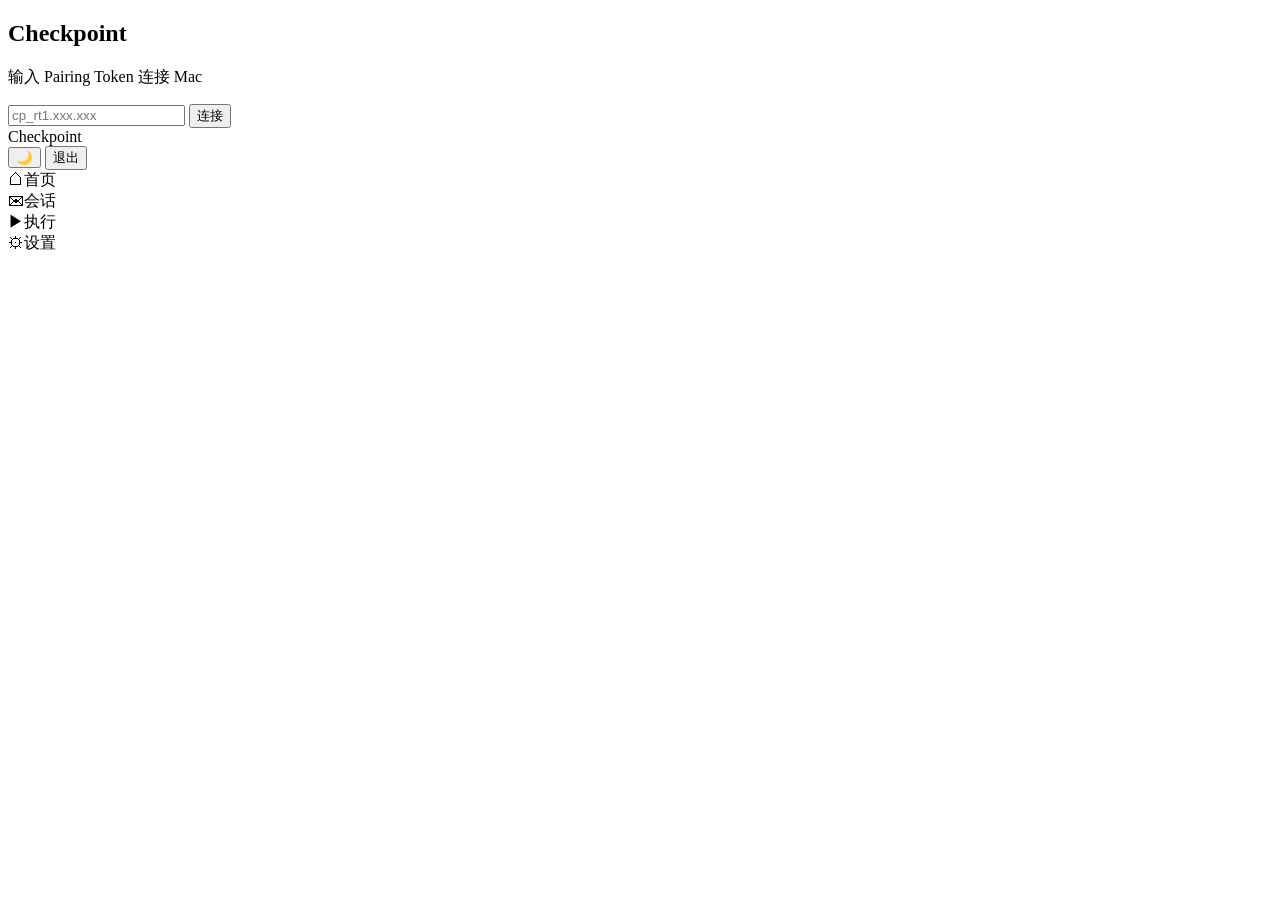
==== crates/relay/src/ui/index.html @ c153b610 "chore(release): 初始化 Agent Aspect 开源仓库" ====
<!DOCTYPE html>
<html lang="zh-CN">
<head>
<meta charset="utf-8">
<meta name="viewport" content="width=device-width,initial-scale=1,maximum-scale=1,user-scalable=no">
<title>Checkpoint Relay</title>
<style>
/*__CSS__*/
</style>
</head>
<body>

<!-- Token form -->
<div id="token-form" class="token-form">
  <h2>Checkpoint</h2>
  <p>输入 Pairing Token 连接 Mac</p>
  <input id="token-input" placeholder="cp_rt1.xxx.xxx" autocomplete="off" autocapitalize="off" spellcheck="false">
  <button onclick="saveToken()">连接</button>
  <div id="token-error" class="token-error"></div>
</div>

<!-- App shell -->
<div id="app" class="hidden">
  <!-- Header -->
  <div class="header">
    <div class="header-left">
      <div id="status-dot" class="dot loading"></div>
      <span id="header-title" class="header-title">Checkpoint</span>
    </div>
    <div class="header-right">
      <button class="btn-theme" onclick="toggleTheme()" title="切换主题"><span class="theme-toggle-icon">🌙</span></button>
      <button class="btn-logout" onclick="logout()">退出</button>
    </div>
  </div>

  <!-- Tab content -->
  <div id="page-home" class="content"></div>
  <div id="page-convos" class="content hidden"></div>
  <div id="page-run" class="content hidden"></div>
  <div id="page-settings" class="content hidden"></div>

  <!-- Conversation detail (overlay) -->
  <div id="page-conv-detail" class="content hidden"></div>

  <!-- Bottom tabs -->
  <div class="tabs">
    <div class="tab active" onclick="switchTab('home')" id="tab-home">
      <span class="tab-icon">&#9750;</span><span>首页</span>
    </div>
    <div class="tab" onclick="switchTab('convos')" id="tab-convos">
      <span class="tab-icon">&#9993;</span><span>会话</span>
    </div>
    <div class="tab" onclick="switchTab('run')" id="tab-run">
      <span class="tab-icon">&#9654;</span><span>执行</span>
    </div>
    <div class="tab" onclick="switchTab('settings')" id="tab-settings">
      <span class="tab-icon">&#9881;</span><span>设置</span>
    </div>
  </div>
</div>

<script>
/*__JS__*/
</script>
</body>
</html>
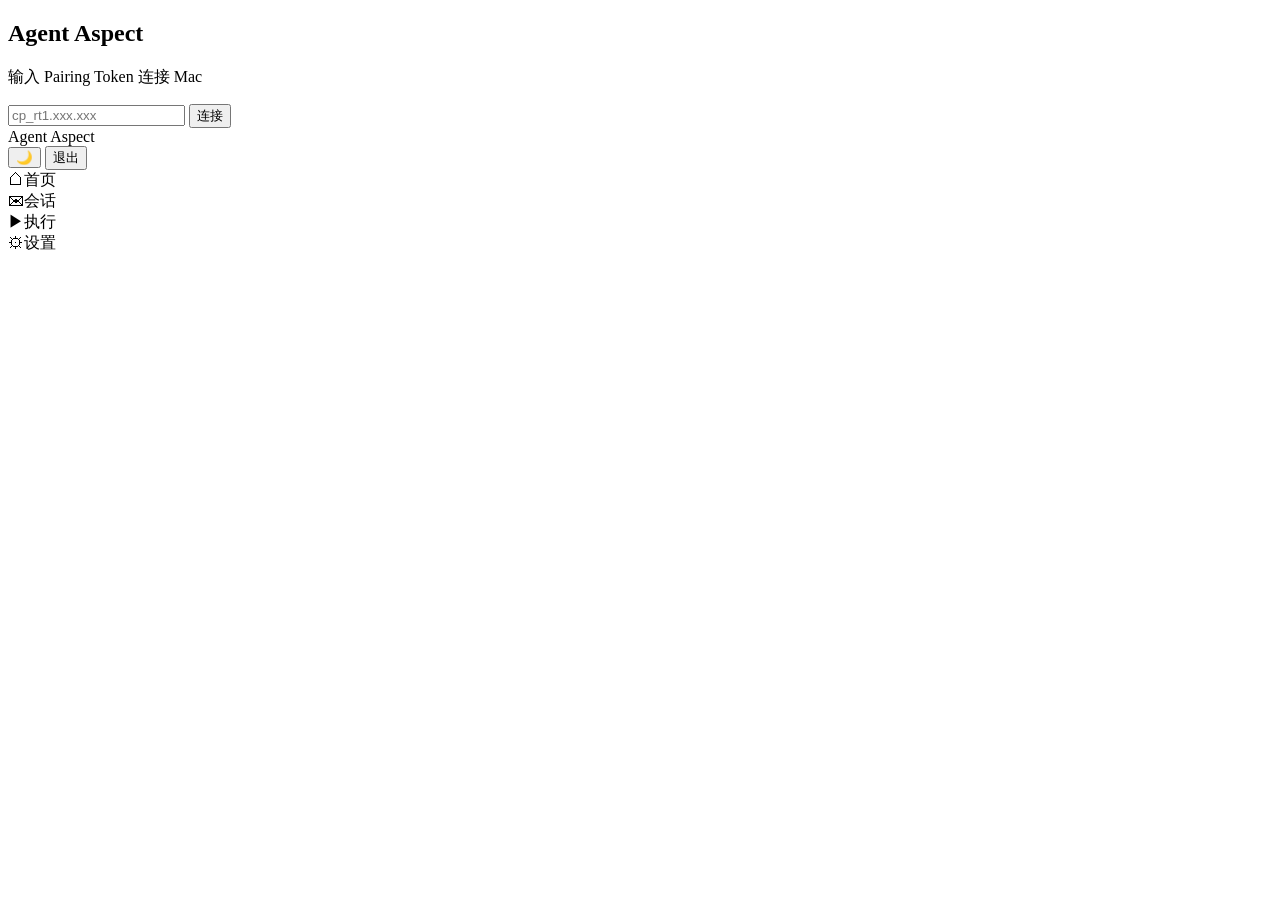
==== commit eb4374a5: "refactor(release): 统一 Agent Aspect 公开语义 Switch public docs, CLI-facing names, scripts, Docker, runti" ====
--- a/crates/relay/src/ui/index.html
+++ b/crates/relay/src/ui/index.html
@@ -3,7 +3,7 @@
 <head>
 <meta charset="utf-8">
 <meta name="viewport" content="width=device-width,initial-scale=1,maximum-scale=1,user-scalable=no">
-<title>Checkpoint Relay</title>
+<title>Agent Aspect Relay</title>
 <style>
 /*__CSS__*/
 </style>
@@ -12,7 +12,7 @@
 
 <!-- Token form -->
 <div id="token-form" class="token-form">
-  <h2>Checkpoint</h2>
+  <h2>Agent Aspect</h2>
   <p>输入 Pairing Token 连接 Mac</p>
   <input id="token-input" placeholder="cp_rt1.xxx.xxx" autocomplete="off" autocapitalize="off" spellcheck="false">
   <button onclick="saveToken()">连接</button>
@@ -25,7 +25,7 @@
   <div class="header">
     <div class="header-left">
       <div id="status-dot" class="dot loading"></div>
-      <span id="header-title" class="header-title">Checkpoint</span>
+      <span id="header-title" class="header-title">Agent Aspect</span>
     </div>
     <div class="header-right">
       <button class="btn-theme" onclick="toggleTheme()" title="切换主题"><span class="theme-toggle-icon">🌙</span></button>
